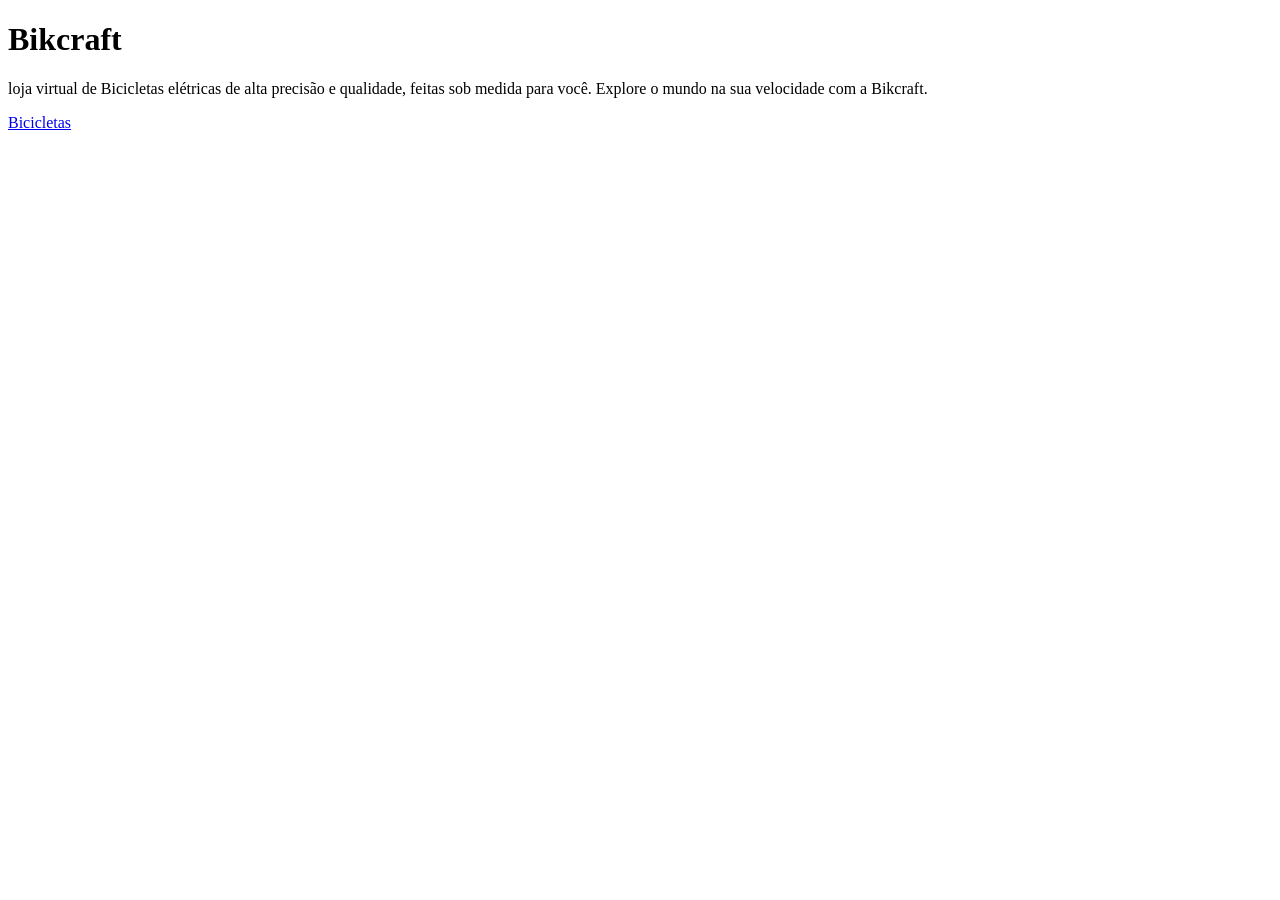
==== index.html @ 3fc24a3c "feat: implemantar estrutura inicial" ====
<!doctype html>

<html>
    <head>
        <meta charset="utf-8" />
        <title>Bikcraft</title>
    </head>
    <body>
        <h1>Bikcraft</h1> 
        <p>loja virtual de Bicicletas elétricas de alta precisão e qualidade, feitas sob medida para você. Explore o mundo na sua velocidade com a Bikcraft.</p>
        <a href="./bikes.html">Bicicletas</a>
    </body>
</html>
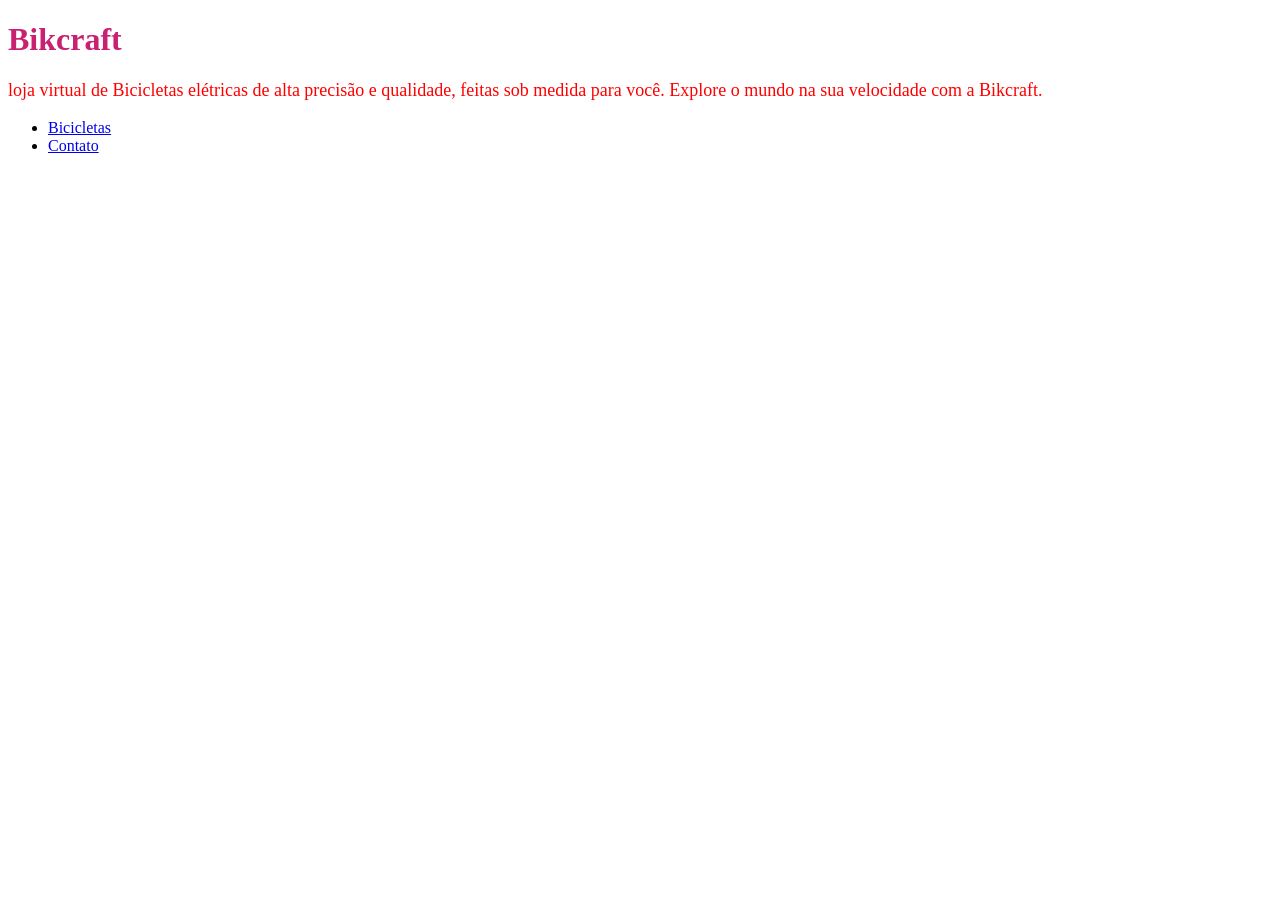
==== commit de2a5741: "feat: implementar estilo básico" ====
--- a/index.html
+++ b/index.html
@@ -4,11 +4,21 @@
     <head>
         <meta charset="utf-8" />
         <title>Bikcraft</title>
+        <link rel="stylesheet" href="./style.css" />
     </head>
     <body>
-        <h1>Bikcraft</h1> 
-        <p>loja virtual de Bicicletas elétricas de alta precisão e qualidade, feitas sob medida para você. Explore o mundo na sua velocidade com a Bikcraft.</p>
-        <a href="./bikes.html">Bicicletas</a>
+        <h1 >Bikcraft</h1>
+        <p class="p-red p-font-18 p-fonte-11">loja virtual de Bicicletas elétricas de alta precisão e qualidade, feitas sob medida para você. Explore o mundo na sua velocidade com a Bikcraft.</p>
+        <nav>
+            <ul>
+                <li>
+                    <a href="./Bicicletas.html">Bicicletas</a>
+                </li>
+                <li>
+                    <a href="./Contato.html">Contato</a>
+                </li>
+            </ul>
+        </nav>
     </body>
 </html>
 
--- a/style.css
+++ b/style.css
@@ -0,0 +1,24 @@
+h1 {
+    color: #c92071;
+}
+
+
+.p-red {    color: #ff0000;}
+
+.p-blue {color: #0000ff;}
+
+.p-font-18 {font-size: 18px;}
+
+.p-font-11 {font-size: 11px;}
+
+button{
+    width: 150px;
+    height: 50px;
+    background-color: #c92071;
+    color: #fff;
+    border-radius: 10px;
+    font-size: 18px;
+    cursor: pointer;
+
+
+}
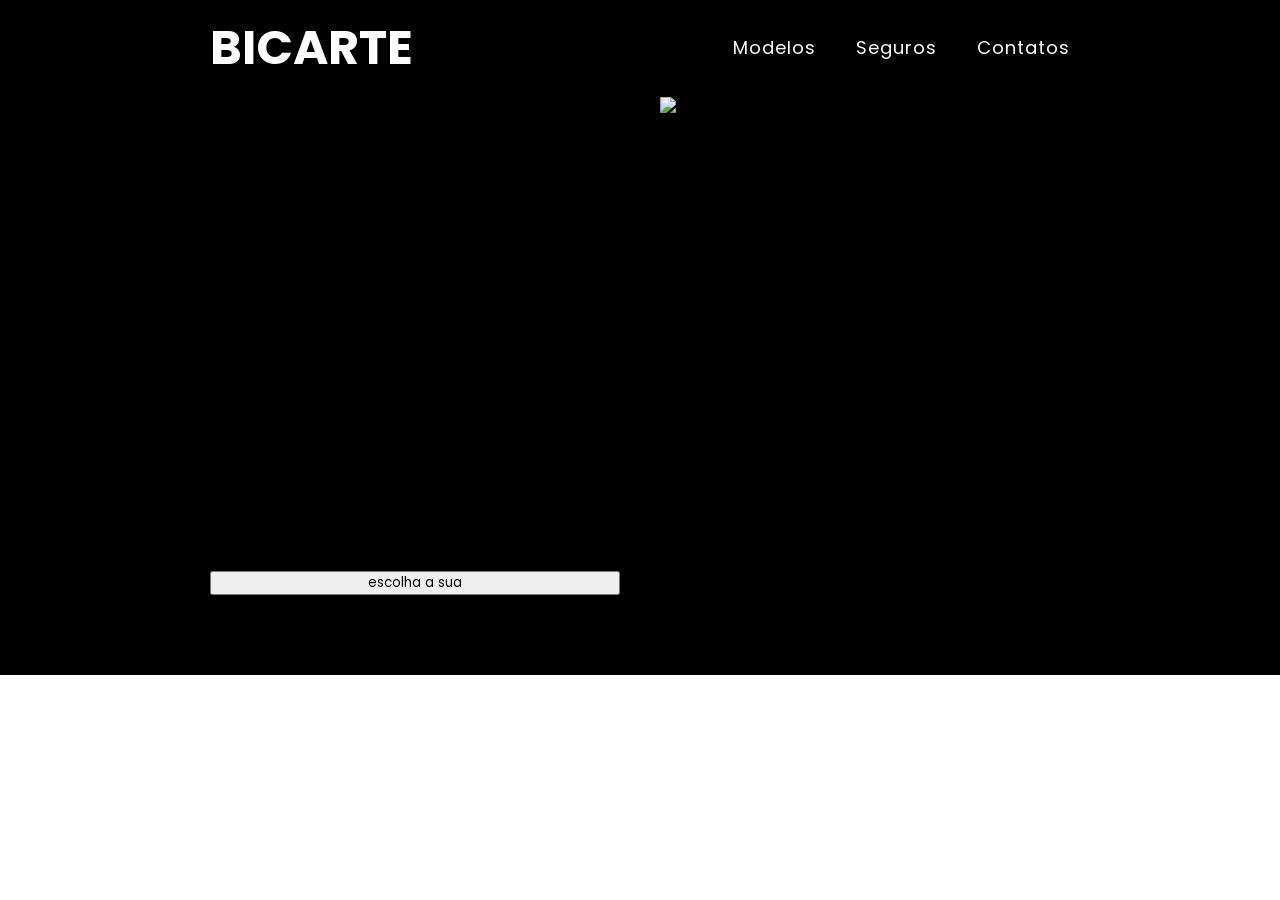
==== commit 9e8ddafc: "up" ====
--- a/index.html
+++ b/index.html
@@ -1,24 +1,42 @@
-<!doctype html>
-
-<html>
-    <head>
-        <meta charset="utf-8" />
-        <title>Bikcraft</title>
-        <link rel="stylesheet" href="./style.css" />
-    </head>
-    <body>
-        <h1 >Bikcraft</h1>
-        <p class="p-red p-font-18 p-fonte-11">loja virtual de Bicicletas elétricas de alta precisão e qualidade, feitas sob medida para você. Explore o mundo na sua velocidade com a Bikcraft.</p>
+  <!DOCTYPE html>
+  <html lang="pt-br">
+  <head>
+    <meta charset="UTF-8">
+    <meta name="viewport" 
+    content="width=device-width, initial-scale=1.0">
+    <title>Início - Bicarte</title>
+    <link rel="stylesheet" href="./index.css">
+  </head>
+  <body>
+    <header>
         <nav>
+            <a class="logo" href = "#">bicarte</a>
             <ul>
                 <li>
-                    <a href="./Bicicletas.html">Bicicletas</a>
+                    <a href="#">modelos</a>
                 </li>
                 <li>
-                    <a href="./Contato.html">Contato</a>
+                    <a href="#">seguros</a>
+                </li>
+                <li>
+                    <a href="#">contatos</a>
                 </li>
             </ul>
         </nav>
-    </body>
-</html>
+    </header>
+    <main>
+        <section class="hero">
+            <div class="text-hero">
+                <h1>Bicicletas feitas sobre medida.</h1>
+                <p>Bicicletas elétricas de alta precisão e qualidade, feitas sob medida para você. Explore o mundo na sua velocidade com a Bikcraft.</p>
+                <button>escolha a sua</button>
+            </div>
+            <div class="image-hero">
+                <img src="https://www.origamid.com/projetos/bikcraft/img/fotos/introducao.jpg">
+            </div>
+        </section>
+    </main>
+  </body>
+  </html>
 
+
--- a/index.css
+++ b/index.css
@@ -0,0 +1,80 @@
+@import url('https://fonts.googleapis.com/css2?family=Poppins:ital,wght@0,100;0,200;0,300;0,400;0,500;0,600;0,700;0,800;0,900;1,100;1,200;1,300;1,400;1,500;1,600;1,700;1,800;1,900&display=swap');
+
+* {
+    margin: 0;
+    padding: 0;
+    box-sizing: border-box;
+    list-style: none;
+    text-decoration: none;
+    color: #000;
+    font-family: 'Poppins' , sans-serif;
+}
+
+header {
+    background-color: #000;
+    padding: 0 190px;
+
+
+    a { color: #fff; }
+
+    nav {
+        padding: 20px;
+        display: flex;
+        justify-content: space-between;
+
+        .logo {
+            font-size: 48px;
+            text-transform: uppercase;
+            font-weight: 700;
+            line-height: 1.15;
+        }
+        
+        ul {
+            display: flex;
+            gap: 40px;
+            align-items: center;
+
+            a {
+                font-size: 18px;
+                text-transform: capitalize;
+                display: inline-block;
+                transition: 0.5s;
+                letter-spacing: 1px;
+                
+                
+                &:hover {
+                   color: #ffbf00;
+
+                }
+            }
+        }
+    }
+    
+}
+
+main {
+    .hero {
+        height: 580px;
+        background-color: #000;
+        padding: 0 210px;
+        display: flex;
+        gap: 40px;
+
+        div {width: 560px;}
+
+        img {width: 100%;}
+
+        .text-hero {
+            height: 700px;
+            display: flex;
+            flex-direction: column;
+            justify-content: end;
+            padding-bottom: 200px ;
+
+
+        }
+
+
+    }
+}
+
